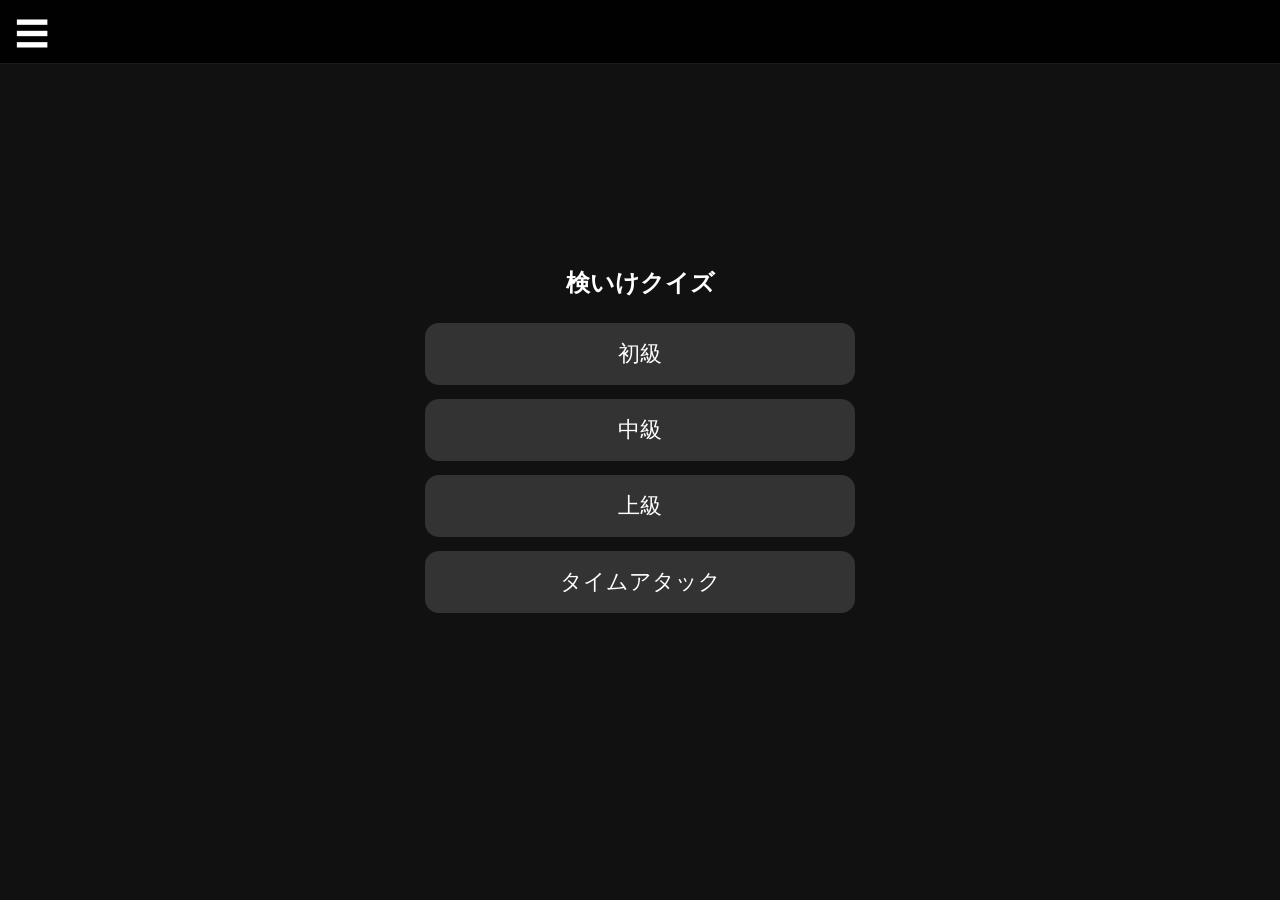
==== index.html @ 013d54b3 "fix username localStorage keys" ====
<!DOCTYPE html>
<html lang="ja">
<head>
  <meta charset="UTF-8" />
  <meta name="viewport" content="width=device-width, initial-scale=1.0, maximum-scale=1.0, user-scalable=no" />

  <title>検いけクイズ</title>

  <meta name="description" content="検索してはいけない言葉クイズやミニゲームをプレイできます！毎日問題追加予定🙌">

  <link rel="stylesheet" href="style.css" />
</head>
<body>

  <header class="site-header" id="siteHeader">
  <button class="menu-button" id="menuButton">☰</button>
  <div class="site-title"></div>
</header>

<nav class="side-menu" id="sideMenu">
  <div class="menu-section">
      <a href="username.html">ユーザー名変更</a>
    <a href="ranking.html">ランキング</a>
  <div class="menu-category">その他ゲーム</div>
  <div class="menu-section">
    <a href="puyopuyo.html">ぶよぶよ</a>
    <a href="fall-game.html">Jeff Defense</a>
  </div>
</nav>
  <main class="kenike-quiz-page">

    <section id="difficultyScreen" class="quiz-screen active">
      <h1>検いけクイズ</h1>

      <div class="difficulty-buttons">
        <button data-mode="easy">初級</button>
        <button data-mode="normal">中級</button>
        <button data-mode="hard">上級</button>
        <button data-mode="time">タイムアタック</button>
      </div>
    </section>

   <section id="introScreen" class="quiz-screen">
  <img id="introGif" src="images/IMG_7086.GIF" alt="START">
</section>

    <section id="quizScreen" class="quiz-screen">
      <div class="quiz-top">
        <span id="modeLabel"></span>
        <span id="progressText"></span>
        <span id="timerText"></span>
      </div>

      <div class="question-box">
        <div id="mediaBox"></div>
        <h2 id="questionText"></h2>
      </div>

      <div id="choices" class="choices"></div>
    </section>

    <section id="resultScreen" class="quiz-screen">
      <div class="result-box">
        <h1>RESULT</h1>
        <p id="resultScore"></p>
        <p id="resultRate"></p>
       <button id="backBtn">難易度選択へ戻る</button>

<button id="rankingBtn" style="display: none;">
  ランキングを見る
</button>
      </div>
    </section>

  </main>

  <script src="question/easy/easy-001.js"></script>

<script src="question/normal/normal-001.js"></script>

<script src="question/hard/hard-001.js"></script>

  <script src="kenike-quiz.js"></script>

  <script>
const menuButton = document.getElementById("menuButton");
const sideMenu = document.getElementById("sideMenu");

menuButton.addEventListener("click", () => {
  sideMenu.classList.toggle("open");
});
</script>
</body>
</html>
---- style.css ----
* {
  box-sizing: border-box;
}

html,
body {
  margin: 0;
  padding: 0;

  background: #111;
  color: white;

  font-family: Arial, Helvetica, sans-serif;

  touch-action: manipulation;
  overscroll-behavior: none;
  overflow: hidden;
}

body {
  display: flex;
  justify-content: center;
  align-items: center;
}

main {
  width: 100%;
  height: 100vh;

  display: flex;
  flex-direction: column;
  align-items: center;
  justify-content: center;

  /* ボタンを少し上へ */
  transform: translateY(-20px);
}

/* ゲーム画面 */

canvas {
  background: #000;
  border: 3px solid #555;

  image-rendering: pixelated;

  /* スマホ対応 */
  width: min(88vw, 288px);

  /* 縦長比率維持 */
  height: calc(min(88vw, 288px) * 2);
}

/* 操作ボタン */

.controls {
  margin-top: 10px;

  width: min(88vw, 288px);

  display: grid;
  grid-template-columns: repeat(4, 1fr);

  gap: 6px;
}

button {
  border: none;
  background: #333;
  color: white;

  padding: 12px 0;

  border-radius: 10px;

  font-size: 16px;
}

button:active {
  transform: scale(0.95);
  background: #555;
}

/* 小さいスマホ用 */

@media (max-height: 700px) {
  main {
    transform: translateY(-35px);
  }

  canvas {
    width: min(96vw, 340px);
    height: calc(min(80vw, 260px) * 2);
  }

  .controls {
    width: min(96vw, 340px);
  }

  button {
    padding: 10px 0;
    font-size: 14px;
  }
}

/* =========================
   3レーン落下ゲーム用
========================= */

.fall-game-wrap {
  position: relative;
}

#fallGame {
  background: #000;
  border: 3px solid #555;

  image-rendering: pixelated;

  width: min(88vw, 288px);
  height: calc(min(88vw, 288px) * 2);
}

#fallGameOverScreen {
  display: none;

  position: fixed;
  inset: 0;

  width: 100vw;
  height: 100vh;

  background: black;

  z-index: 9999;
}

#fallGameOverScreen.show {
  display: block;
}

#fallGameOverScreen img {
  width: 100%;
  height: 100%;

  object-fit: cover;
  display: block;
}

.fall-game-over-text {
  position: fixed;

  top: 50%;
  left: 50%;

  transform: translate(-50%, -50%);

  color: red;
  font-size: 48px;
  font-weight: bold;

  text-shadow:
    3px 3px 0 black,
    -3px -3px 0 black;
}

.fall-score-text {
  display: block;

  margin-top: 18px;

  font-size: 28px;
  color: white;

  text-align: center;
}

/* 拡大・スクロール系防止 */

html,
body {
  touch-action: manipulation;
  overscroll-behavior: none;

  overflow: hidden;

  -webkit-user-select: none;
  user-select: none;

  -webkit-touch-callout: none;
}

/* =========================
   検いけクイズ
========================= */

.kenike-quiz-page {
  width: 100%;
  min-height: 100vh;
  background: #111;
  color: white;

  display: flex;
  justify-content: center;
  align-items: center;

  padding: 16px;
}

.quiz-screen {
  display: none;
  width: min(92vw, 430px);
  text-align: center;
}

.quiz-screen.active {
  display: block;
}

.difficulty-buttons {
  display: grid;
  gap: 14px;
  margin-top: 24px;
}

.difficulty-buttons button,
#backBtn {
  font-size: 22px;
  padding: 16px;
  border: none;
  border-radius: 14px;
  background: #333;
  color: white;
}

.difficulty-buttons button:active,
#backBtn:active {
  transform: scale(0.96);
}

#introGif {
  width: min(88vw, 360px);
  max-height: 70vh;
  object-fit: contain;
}

.quiz-top {
  display: flex;
  justify-content: space-between;
  gap: 8px;
  font-size: 14px;
  margin-bottom: 12px;
}

.question-box {
  background: #222;
  border-radius: 16px;
  padding: 14px;
  margin-bottom: 16px;
}

#questionText {
  font-size: 22px;
  line-height: 1.4;
  margin: 12px 0 0;
}

#mediaBox img {
  width: 100%;
  max-height: 230px;
  object-fit: contain;
  border-radius: 12px;
}

.choices {
  display: grid;
  grid-template-columns: 1fr 1fr;
  gap: 12px;
}

.choice-btn {
  min-height: 90px;
  border: none;
  border-radius: 16px;
  color: white;
  font-size: 18px;
  font-weight: bold;
  padding: 12px;
}

.choice-btn:nth-child(1) {
  background: #e53935;
}

.choice-btn:nth-child(2) {
  background: #1e88e5;
}

.choice-btn:nth-child(3) {
  background: #fbc02d;
  color: #111;
}

.choice-btn:nth-child(4) {
  background: #43a047;
}

.choice-btn.correct {
  background: #00c853 !important;
  border: 4px solid #ffffff;
  color: white !important;

  transform: scale(1.03);
}

.choice-btn.wrong {
  background: #ff1744 !important;
  border: 4px solid #ffffff;
  color: white !important;

  transform: scale(0.97);
}

.choice-btn.fade {
  opacity: 0.35;
}
.choice-btn.disabled {
  pointer-events: none;
  opacity: 0.9;
}

#resultScreen {
  min-height: 80vh;
  background-image: url("images/result-bg.jpg");
  background-size: cover;
  background-position: center;
  border-radius: 20px;

  display: none;
  align-items: center;
  justify-content: center;
}

#resultScreen.active {
  display: flex;
}

.result-box {
  background: rgba(0, 0, 0, 0.72);
  padding: 28px;
  border-radius: 20px;
  width: 90%;
}

.result-box h1 {
  font-size: 42px;
  margin: 0 0 16px;
}

.result-box p {
  font-size: 26px;
  font-weight: bold;
}

#introVideo {
  width: min(88vw, 360px);
  max-height: 70vh;
  object-fit: contain;
}

/* =========================
   ハンバーガーメニュー
========================= */

/* =========================
   ハンバーガーメニュー
========================= */

.site-header {
  position: fixed;
  top: 0;
  left: 0;
  width: 100%;
  height: 64px;
  background: rgba(0, 0, 0, 0.92);
  display: flex;
  align-items: center;
  z-index: 5000;
  border-bottom: 1px solid rgba(255,255,255,0.1);
}

.menu-button {
  width: 64px;
  height: 64px;
  border: none;
  background: transparent;
  color: white;
  font-size: 34px;
  cursor: pointer;
}

.side-menu {
  position: fixed;
  top: 64px;
  left: 0;
  width: 260px;
  max-width: 80vw;
  height: calc(100vh - 64px);
  background: rgba(0, 0, 0, 0.96);
  transform: translateX(-100%);
  transition: transform 0.25s ease;
  z-index: 4999;
  padding-top: 20px;
  overflow-y: auto;
  overflow-x: hidden;
}

.side-menu.open {
  transform: translateX(0);
}

.menu-section {
  display: flex;
  flex-direction: column;
}

.side-menu a {
  display: block;
  width: 100%;
  padding: 16px 18px;
  color: white;
  text-decoration: none;
  font-size: 18px;
  border-bottom: 1px solid rgba(255,255,255,0.1);

  white-space: normal;
  word-break: keep-all;
  overflow-wrap: break-word;
  box-sizing: border-box;
}

.menu-category {
  margin: 18px 0 8px;
  padding: 0 18px;
  font-size: 13px;
  font-weight: bold;
  color: #aaa;
}

.side-menu {
  display: block;
}

.side-menu a {
  display: block;
  width: 100%;
}

.menu-category {
  display: block;
  width: 100%;
}
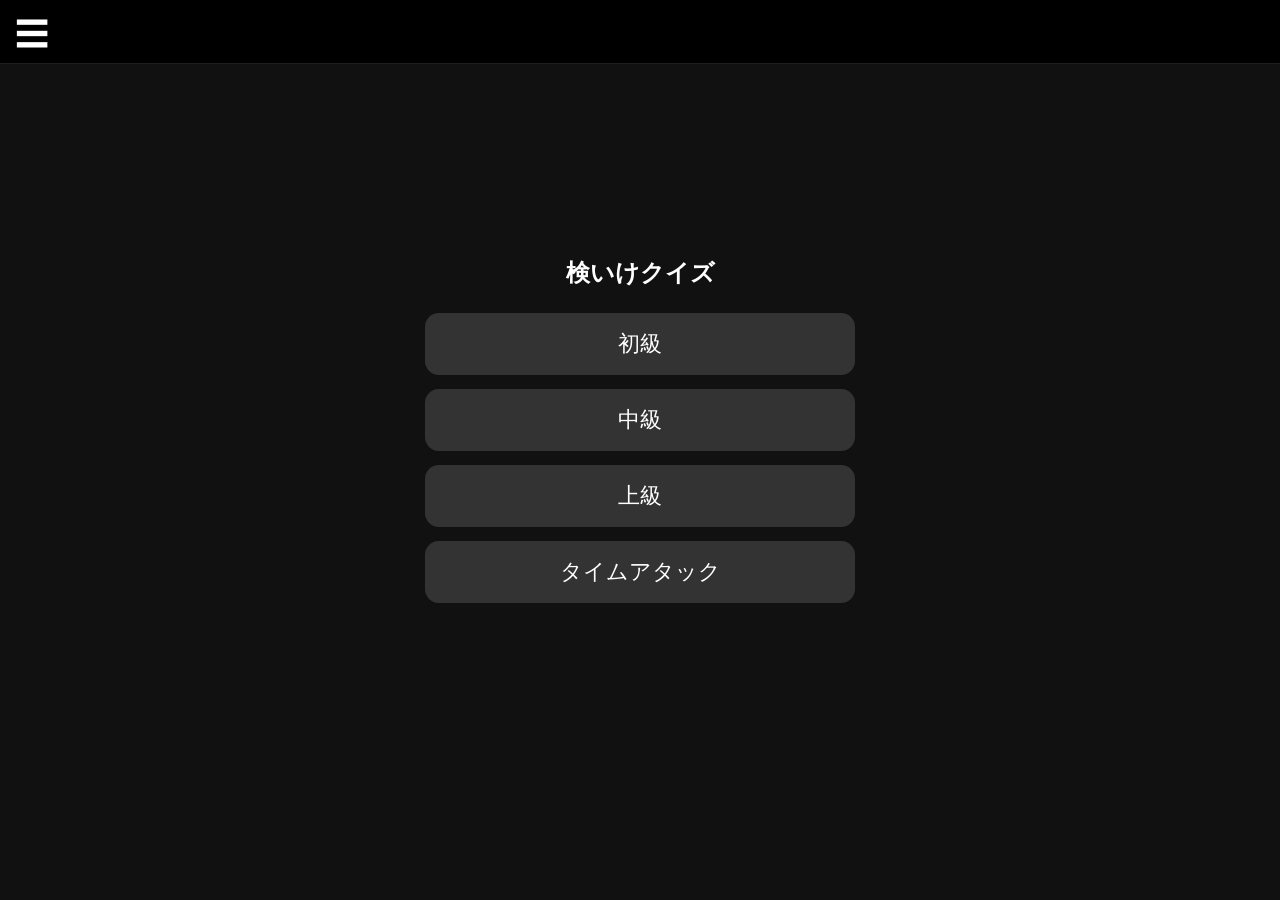
==== commit c592fb55: "fix username localStorage keys" ====
--- a/index.html
+++ b/index.html
@@ -18,15 +18,23 @@
 </header>
 
 <nav class="side-menu" id="sideMenu">
-  <div class="menu-section">
+  <div class="side-menu-inner">
+
+    <div class="menu-section">
       <a href="username.html">ユーザー名変更</a>
-    <a href="ranking.html">ランキング</a>
-  <div class="menu-category">その他ゲーム</div>
-  <div class="menu-section">
-    <a href="puyopuyo.html">ぶよぶよ</a>
-    <a href="fall-game.html">Jeff Defense</a>
+      <a href="ranking.html">ランキング</a>
+    </div>
+
+    <div class="menu-category">その他ゲーム</div>
+
+    <div class="menu-section">
+      <a href="puyopuyo.html">ぷよぷよ</a>
+      <a href="fall-game.html">Jeff Defense</a>
+    </div>
+
   </div>
 </nav>
+
   <main class="kenike-quiz-page">
 
     <section id="difficultyScreen" class="quiz-screen active">
--- a/style.css
+++ b/style.css
@@ -1,7 +1,8 @@
 * {
   box-sizing: border-box;
-}
-
+  margin: 0;
+  padding: 0;
+}
 html,
 body {
   margin: 0;
@@ -14,7 +15,6 @@
 
   touch-action: manipulation;
   overscroll-behavior: none;
-  overflow: hidden;
 }
 
 body {
@@ -25,7 +25,7 @@
 
 main {
   width: 100%;
-  height: 100vh;
+  height: 100dvh;
 
   display: flex;
   flex-direction: column;
@@ -182,7 +182,6 @@
   touch-action: manipulation;
   overscroll-behavior: none;
 
-  overflow: hidden;
 
   -webkit-user-select: none;
   user-select: none;
@@ -382,11 +381,11 @@
   left: 0;
   width: 100%;
   height: 64px;
-  background: rgba(0, 0, 0, 0.92);
+  background: #000;
   display: flex;
   align-items: center;
-  z-index: 5000;
-  border-bottom: 1px solid rgba(255,255,255,0.1);
+  z-index: 10000;
+  border-bottom: 1px solid rgba(255,255,255,0.12);
 }
 
 .menu-button {
@@ -397,6 +396,7 @@
   color: white;
   font-size: 34px;
   cursor: pointer;
+  flex-shrink: 0;
 }
 
 .side-menu {
@@ -404,13 +404,12 @@
   top: 64px;
   left: 0;
   width: 260px;
-  max-width: 80vw;
-  height: calc(100vh - 64px);
+  max-width: 75vw;
+  height: calc(100svh - 64px);
   background: rgba(0, 0, 0, 0.96);
   transform: translateX(-100%);
   transition: transform 0.25s ease;
-  z-index: 4999;
-  padding-top: 20px;
+  z-index: 9999;
   overflow-y: auto;
   overflow-x: hidden;
 }
@@ -419,6 +418,12 @@
   transform: translateX(0);
 }
 
+.side-menu-inner {
+  padding: 18px 16px 30px;
+  width: 100%;
+  box-sizing: border-box;
+}
+
 .menu-section {
   display: flex;
   flex-direction: column;
@@ -427,36 +432,20 @@
 .side-menu a {
   display: block;
   width: 100%;
-  padding: 16px 18px;
+  padding: 16px 0;
   color: white;
   text-decoration: none;
-  font-size: 18px;
-  border-bottom: 1px solid rgba(255,255,255,0.1);
-
+  font-size: 20px;
+  line-height: 1.4;
+  border-bottom: 1px solid rgba(255,255,255,0.12);
   white-space: normal;
   word-break: keep-all;
   overflow-wrap: break-word;
-  box-sizing: border-box;
 }
 
 .menu-category {
   margin: 18px 0 8px;
-  padding: 0 18px;
-  font-size: 13px;
+  font-size: 14px;
   font-weight: bold;
   color: #aaa;
 }
-
-.side-menu {
-  display: block;
-}
-
-.side-menu a {
-  display: block;
-  width: 100%;
-}
-
-.menu-category {
-  display: block;
-  width: 100%;
-}
